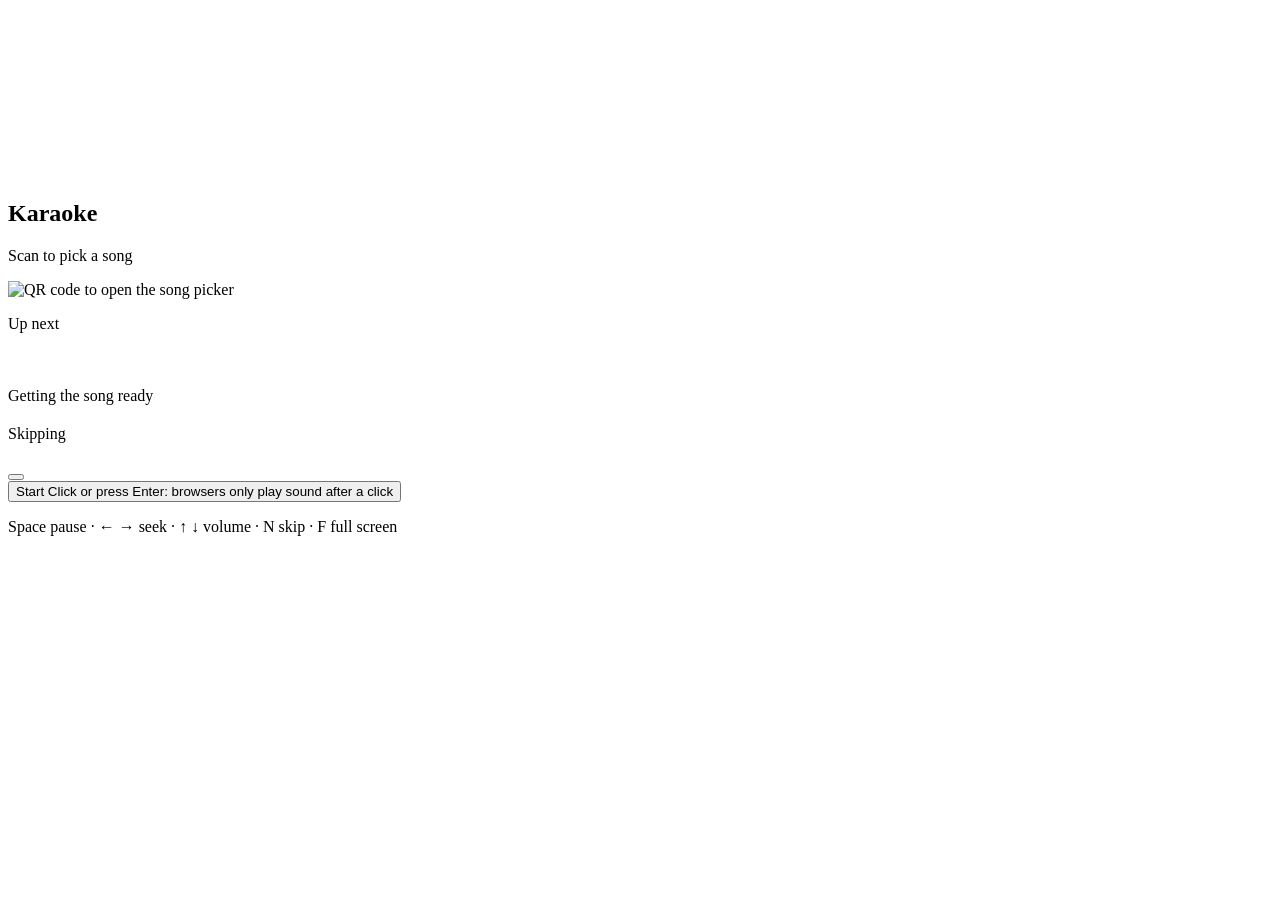
==== web/tv.html @ 8ba0d84e "feat: sing through a USB mic in the TV page - the mic runs through a live vocal chain in Web Audio: " ====
<!doctype html>
<html lang="en">
<head>
  <meta charset="utf-8">
  <meta name="viewport" content="width=device-width, initial-scale=1">
  <meta name="theme-color" content="#000000">
  <title>Karaoke TV</title>
  <link rel="icon" href="/static/icon.svg" type="image/svg+xml">
  <link rel="stylesheet" href="/static/base.css">
  <link rel="stylesheet" href="/static/tv.css">
  <script type="module" src="/static/tv.js"></script>
</head>
<body class="phase-idle">
  <div id="stage">
    <div id="yt-wrap"><div id="yt"></div></div>
    <video id="video" playsinline preload="auto"></video>
  </div>

  <section id="idle" class="screen">
    <div class="splash">
      <img class="logo" src="/static/icon.svg" alt="">
      <h1>Karaoke</h1>
      <p class="lead">Scan to pick a song</p>
      <img class="qr big" alt="QR code to open the song picker">
      <p class="join"></p>
    </div>
  </section>

  <section id="upnext" class="screen">
    <div class="card">
      <p class="eyebrow">Up next</p>
      <h1 class="who"></h1>
      <p class="song"></p>
      <div class="countdown"><span></span></div>
    </div>
    <div class="corner"><img class="qr small" alt=""><p class="join"></p></div>
  </section>

  <section id="wait" class="screen">
    <div class="card">
      <p class="eyebrow">Getting the song ready</p>
      <h1 class="song"></h1>
      <div class="meter"><i></i></div>
      <p class="detail"></p>
    </div>
  </section>

  <section id="error" class="screen">
    <div class="card">
      <p class="eyebrow">Skipping</p>
      <h1 class="song"></h1>
      <p class="detail"></p>
    </div>
  </section>

  <div id="banner" class="banner"><span class="who"></span><span class="song"></span></div>
  <div id="nextbar" class="nextbar"></div>
  <div id="osd" class="osd"></div>

  <button id="mic-button" class="mic-button" type="button" aria-label="Mic settings" title="Mic (V)"></button>
  <aside id="mic-panel" class="mic-panel" aria-label="Mic" hidden>
    <header>
      <h2>Mic</h2>
      <label class="switch"><input type="checkbox" id="mic-on"><span></span>On</label>
    </header>
    <p id="mic-error" class="mic-error" hidden></p>
    <label class="field">Input
      <select id="mic-device"><option value="">Default mic</option></select>
    </label>
    <div class="meter-row"><div id="mic-meter" class="level"><i></i></div></div>
    <label class="field">Mic volume <output id="mic-volume-out"></output>
      <input id="mic-volume" type="range" min="0" max="200" step="5">
    </label>
    <label class="field">Echo <output id="mic-echo-out"></output>
      <input id="mic-echo" type="range" min="0" max="100" step="5">
    </label>
    <label class="field">Reverb <output id="mic-reverb-out"></output>
      <input id="mic-reverb" type="range" min="0" max="100" step="5">
    </label>
    <div class="presets">
      <button type="button" data-preset="dry">Dry</button>
      <button type="button" data-preset="ktv">KTV</button>
      <button type="button" data-preset="hall">Hall</button>
    </div>
    <div class="latency">
      <button type="button" id="mic-measure">Measure delay</button>
      <p id="mic-latency" class="hint">Plays three clicks and times how long each takes to come back through the mic.</p>
    </div>
    <p class="hint">Headphones, or a mic pointed away from the speakers, stop feedback. If it howls, the mic turns itself down.</p>
  </aside>

  <section id="start" class="start">
    <button id="start-button" type="button">
      <span class="big">Start</span>
      <span>Click or press Enter: browsers only play sound after a click</span>
    </button>
    <p class="keys">Space pause · ← → seek · ↑ ↓ volume · N skip · F full screen</p>
  </section>
</body>
</html>
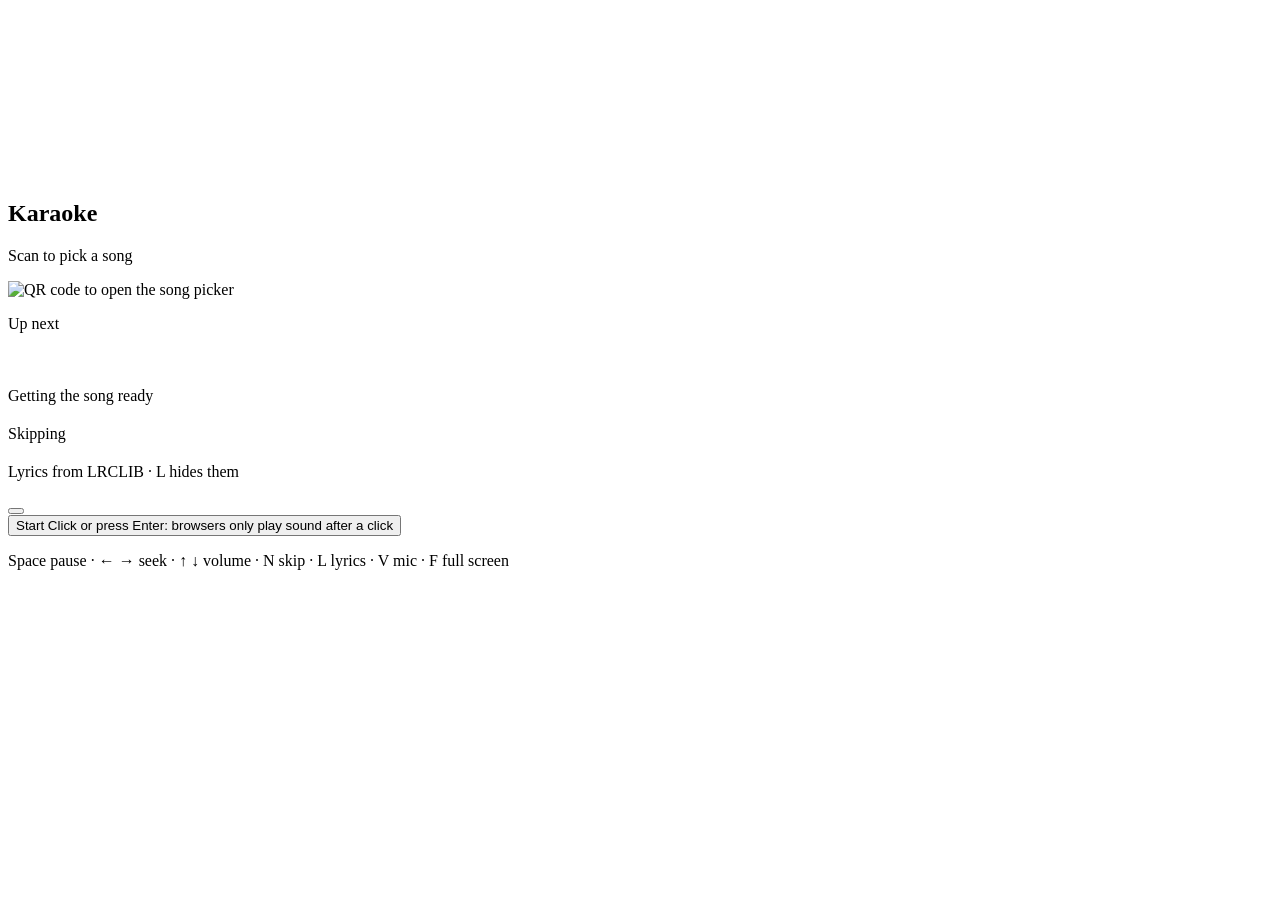
==== commit 05e7ed3d: "feat: lyrics panel beside the video, matched on LRCLIB Plain lyrics, no timing, for reading ahead wh" ====
--- a/web/tv.html
+++ b/web/tv.html
@@ -57,6 +57,12 @@
   <div id="nextbar" class="nextbar"></div>
   <div id="osd" class="osd"></div>
 
+  <aside id="lyrics" class="lyrics-panel" aria-label="Lyrics">
+    <header><p class="title"></p><p class="by"></p></header>
+    <div class="text"></div>
+    <p class="source">Lyrics from LRCLIB · L hides them</p>
+  </aside>
+
   <button id="mic-button" class="mic-button" type="button" aria-label="Mic settings" title="Mic (V)"></button>
   <aside id="mic-panel" class="mic-panel" aria-label="Mic" hidden>
     <header>
@@ -94,7 +100,7 @@
       <span class="big">Start</span>
       <span>Click or press Enter: browsers only play sound after a click</span>
     </button>
-    <p class="keys">Space pause · ← → seek · ↑ ↓ volume · N skip · F full screen</p>
+    <p class="keys">Space pause · ← → seek · ↑ ↓ volume · N skip · L lyrics · V mic · F full screen</p>
   </section>
 </body>
 </html>
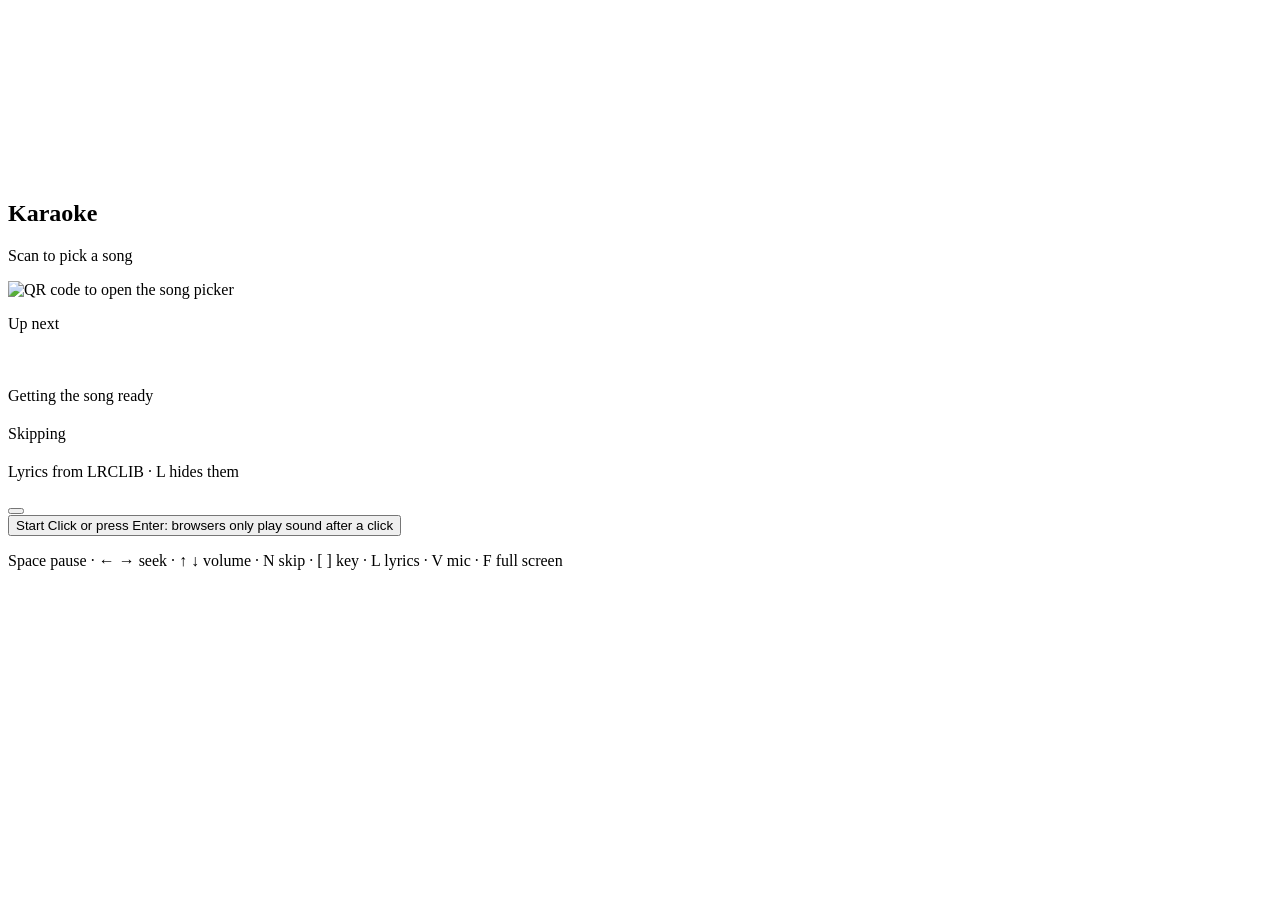
==== commit d04a2c42: "feat: change a song's key from the phone or the TV The phone's now-playing card has ♭/♯ (the TV: [ a" ====
--- a/web/tv.html
+++ b/web/tv.html
@@ -100,7 +100,7 @@
       <span class="big">Start</span>
       <span>Click or press Enter: browsers only play sound after a click</span>
     </button>
-    <p class="keys">Space pause · ← → seek · ↑ ↓ volume · N skip · L lyrics · V mic · F full screen</p>
+    <p class="keys">Space pause · ← → seek · ↑ ↓ volume · N skip · [ ] key · L lyrics · V mic · F full screen</p>
   </section>
 </body>
 </html>
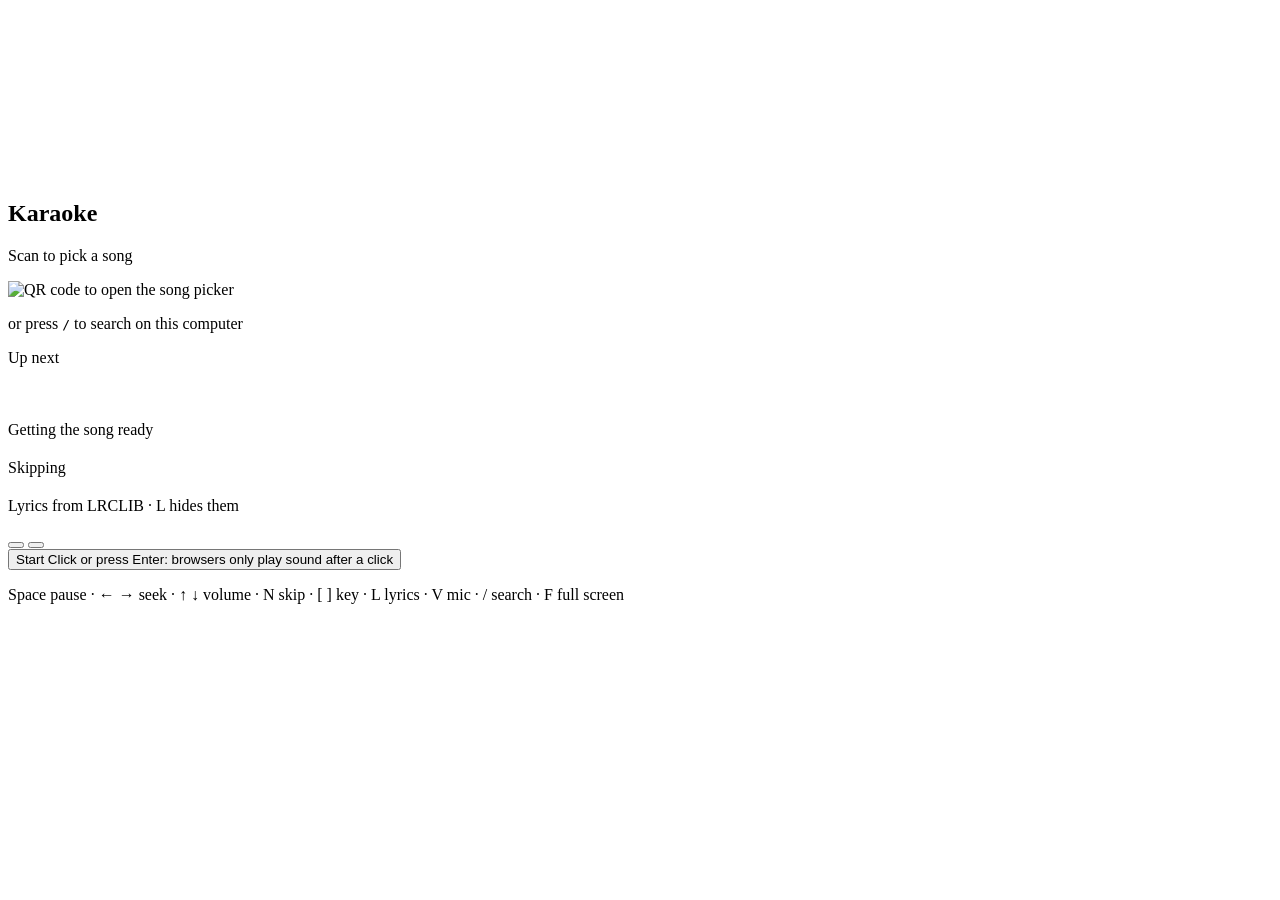
==== commit b5b09970: "feat: search and queue on the TV page itself, for one computer Press / (or the search button) on the" ====
--- a/web/tv.html
+++ b/web/tv.html
@@ -14,6 +14,8 @@
   <div id="stage">
     <div id="yt-wrap"><div id="yt"></div></div>
     <video id="video" playsinline preload="auto"></video>
+    <canvas id="cdg" width="300" height="216" hidden></canvas>
+    <div id="audio-card" hidden><div class="title"></div><div class="by"></div></div>
   </div>
 
   <section id="idle" class="screen">
@@ -23,6 +25,7 @@
       <p class="lead">Scan to pick a song</p>
       <img class="qr big" alt="QR code to open the song picker">
       <p class="join"></p>
+      <p class="here">or press <kbd>/</kbd> to search on this computer</p>
     </div>
   </section>
 
@@ -64,6 +67,27 @@
   </aside>
 
   <button id="mic-button" class="mic-button" type="button" aria-label="Mic settings" title="Mic (V)"></button>
+  <button id="find-button" class="mic-button find-button" type="button" aria-label="Search for a song" title="Search (/)"></button>
+
+  <div id="finder" class="finder" hidden>
+    <div class="finder-box" role="dialog" aria-label="Pick a song">
+      <section class="find">
+        <form id="finder-form" class="finder-bar" role="search">
+          <input id="finder-q" type="search" placeholder="Song or artist" autocomplete="off" aria-label="Song or artist">
+          <input id="finder-singer" placeholder="Singer" maxlength="40" autocomplete="off" aria-label="Singer">
+          <button type="submit">Search</button>
+        </form>
+        <label class="check"><input type="checkbox" id="finder-karaoke"> Karaoke versions only</label>
+        <p id="finder-status" class="status" aria-live="polite"></p>
+        <div id="finder-results" class="finder-list" role="listbox" aria-label="Results"></div>
+      </section>
+      <section class="queue">
+        <h2>Up next <span id="finder-count"></span></h2>
+        <div id="finder-queue" class="finder-list" aria-label="Queue"></div>
+      </section>
+      <p class="finder-keys"><kbd>Enter</kbd> search · <kbd>↓</kbd><kbd>↑</kbd> pick · <kbd>Enter</kbd> add · <kbd>Shift</kbd>+<kbd>Enter</kbd> sing next · <kbd>→</kbd> queue: <kbd>Del</kbd> remove, <kbd>Shift</kbd>+<kbd>↑</kbd><kbd>↓</kbd> move · <kbd>Esc</kbd> close</p>
+    </div>
+  </div>
   <aside id="mic-panel" class="mic-panel" aria-label="Mic" hidden>
     <header>
       <h2>Mic</h2>
@@ -100,7 +124,7 @@
       <span class="big">Start</span>
       <span>Click or press Enter: browsers only play sound after a click</span>
     </button>
-    <p class="keys">Space pause · ← → seek · ↑ ↓ volume · N skip · [ ] key · L lyrics · V mic · F full screen</p>
+    <p class="keys">Space pause · ← → seek · ↑ ↓ volume · N skip · [ ] key · L lyrics · V mic · / search · F full screen</p>
   </section>
 </body>
 </html>
